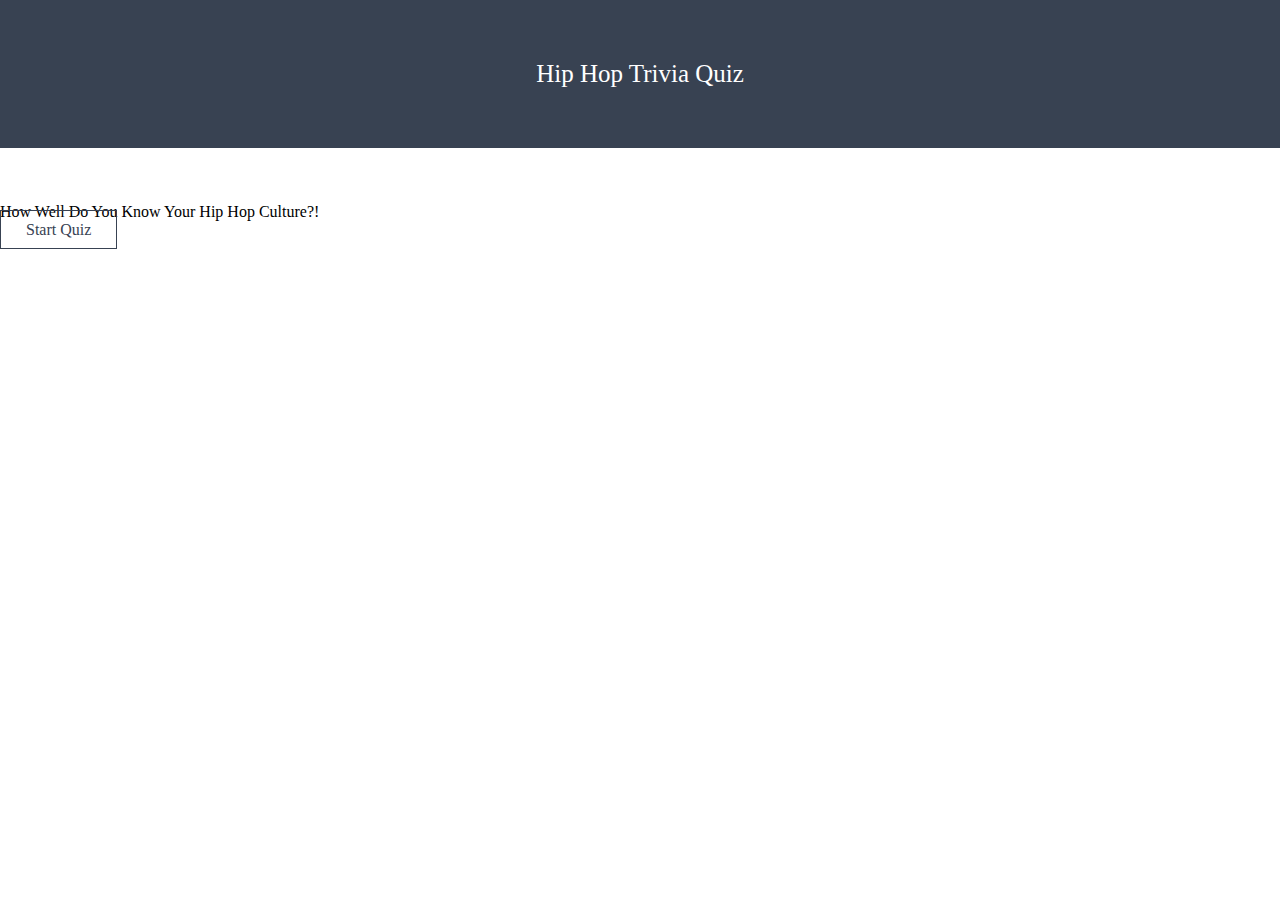
==== index.html @ ccb8ff09 "triviagame" ====
<!DOCTYPE html>
<html lang="en">

<head>
  <meta charset="UTF-8">
  <meta name="viewport" content="width=device-width, initial-scale=1.0">
  <title>Trivia Game</title>
  <link rel="stylesheet" href="assets/css/style.css">
</head>

<body>

  <div class="start">
    <h1>Hip Hop Trivia Quiz</h1>
    <h2>How Well Do You Know Your Hip Hop Culture?!</h2>
    <a href="#" class="start-quiz">Start Quiz</a>
  </div>

  <div class="quiz">
    <h2>Question Title</h2>
    <ul class="answer">
      <li>class="answer">Answer 1</li>
      <li>class="answer">Answer 2</li>
      <li>class="answer">Answer 3</li>
      <li>class="answer">Answer 4</li>
    </ul>
    <p><a href="#" class="submit-answer">Confirm Answer</a>
  </div>

  <div class="summary">
    <h2>Quiz Summary</h2>
    <p class="summary-text">Congrats you scored x out of y correct!</p>
  </div>

  <script src="https://code.jquery.com/jquery-3.4.0.min.js"
    integrity="sha256-BJeo0qm959uMBGb65z40ejJYGSgR7REI4+CW1fNKwOg=" crossorigin="anonymous"></script>
</body>

</html>
---- assets/css/style.css ----
* {
padding: 0;
margin: 0;
box-sizing: border-box;
font-size: 16px;
font-weight: normal;
color: black;
text-decoration: none; 
}


h1 {
    text-align: center;
    font-size: 25px;
    background-color: #384252;
    color: white;
    padding: 60px;
    margin-bottom: 55px;
}

a {
    border: 1px solid #384252;
    padding: 10px 25px;
    color: #384252;
}

a:hover {
    background-color: #c95f70;
    color: white;
}

.quiz, .summary {
    display: none;
}

.answer {
    cursor: pointer;
}


.selected {
    background-color: orange;
}
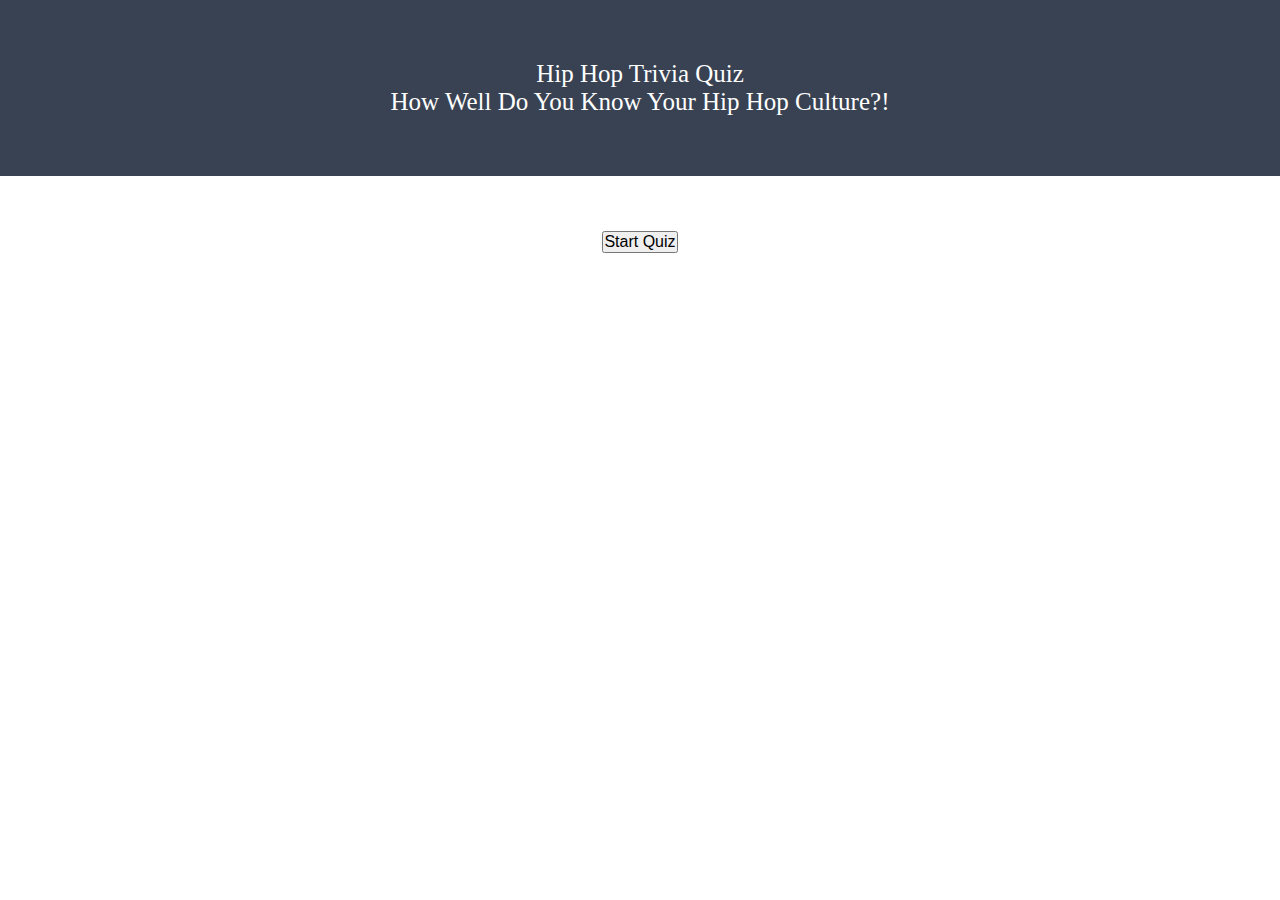
==== commit 862a17dc: "completed hw" ====
--- a/index.html
+++ b/index.html
@@ -11,20 +11,23 @@
 <body>
 
   <div class="start">
-    <h1>Hip Hop Trivia Quiz</h1>
-    <h2>How Well Do You Know Your Hip Hop Culture?!</h2>
-    <a href="#" class="start-quiz">Start Quiz</a>
+    <h1>Hip Hop Trivia Quiz
+      <br>
+    How Well Do You Know Your Hip Hop Culture?!</h1>
+    <button class="start-quiz">Start Quiz</button>
+    
   </div>
 
   <div class="quiz">
+    <h1 class="counter"></h1>
     <h2>Question Title</h2>
     <ul class="answer">
-      <li>class="answer">Answer 1</li>
-      <li>class="answer">Answer 2</li>
-      <li>class="answer">Answer 3</li>
-      <li>class="answer">Answer 4</li>
+      <li class="answer">Answer 1</li>
+      <li class="answer">Answer 2</li>
+      <li class="answer">Answer 3</li>
+      <li class="answer">Answer 4</li>
     </ul>
-    <p><a href="#" class="submit-answer">Confirm Answer</a>
+    <button class="submit-answer">Confirm Answer</button>
   </div>
 
   <div class="summary">
@@ -34,6 +37,7 @@
 
   <script src="https://code.jquery.com/jquery-3.4.0.min.js"
     integrity="sha256-BJeo0qm959uMBGb65z40ejJYGSgR7REI4+CW1fNKwOg=" crossorigin="anonymous"></script>
+    <script src="assets/javascript/app.js"></script>
 </body>
 
 </html>--- a/assets/css/style.css
+++ b/assets/css/style.css
@@ -1,6 +1,3 @@
-
-
-
 * {
 padding: 0;
 margin: 0;
@@ -34,13 +31,20 @@
 
 .quiz, .summary {
     display: none;
+  text-align: center;
 }
 
 .answer {
     cursor: pointer;
+    padding: 10px;
+    list-style: none;
 }
 
 
 .selected {
     background-color: orange;
+}
+
+.start{
+    text-align: center;
 }